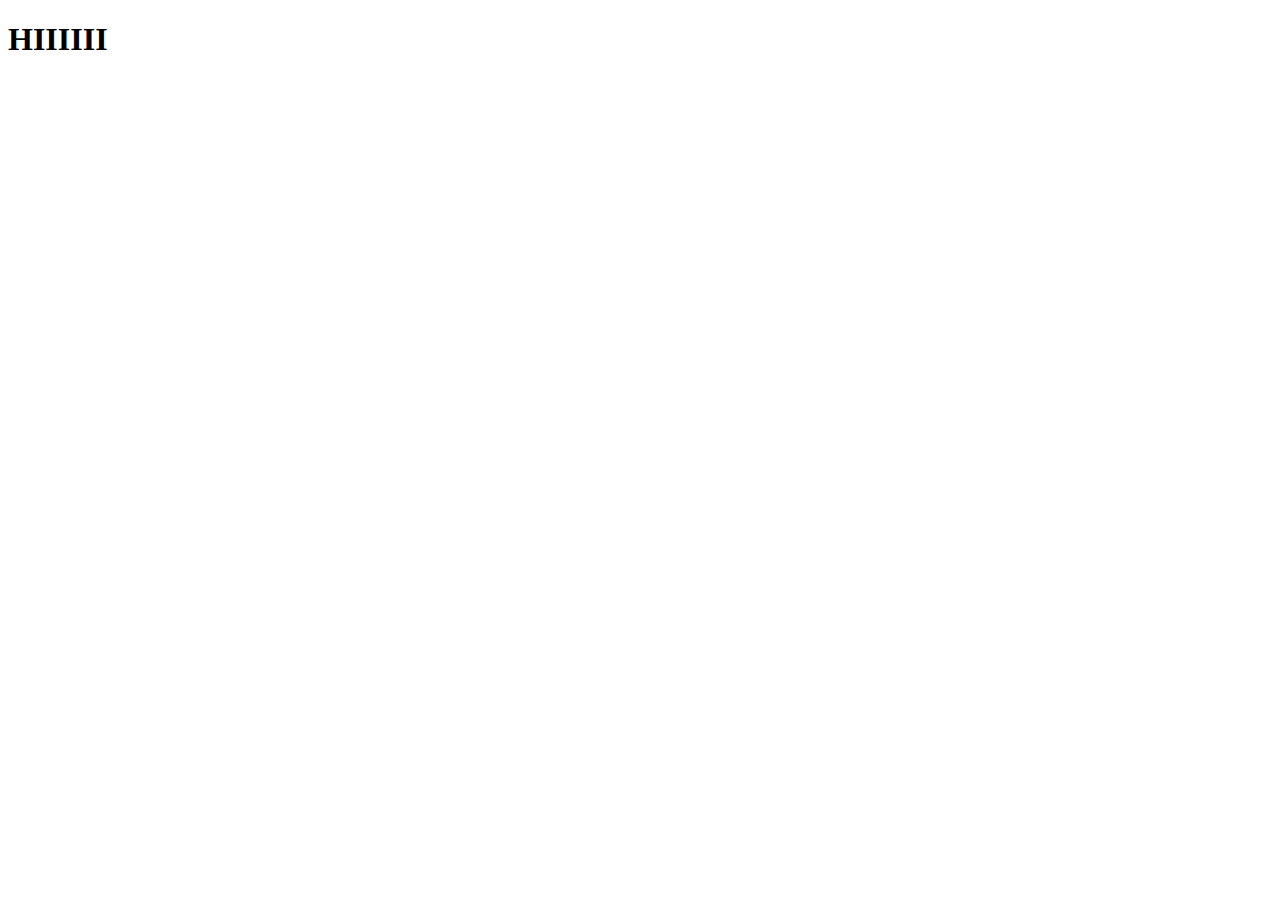
==== templates/index.html @ 80311df5 "sample app" ====
<!DOCTYPE html>
<html lang="en">
<head>
    <meta charset="UTF-8">
    <meta name="viewport" content="width=device-width, initial-scale=1.0">
    <title>Document</title>
</head>
<body>
    <h1>HIIIIII</h1>
</body>
</html>
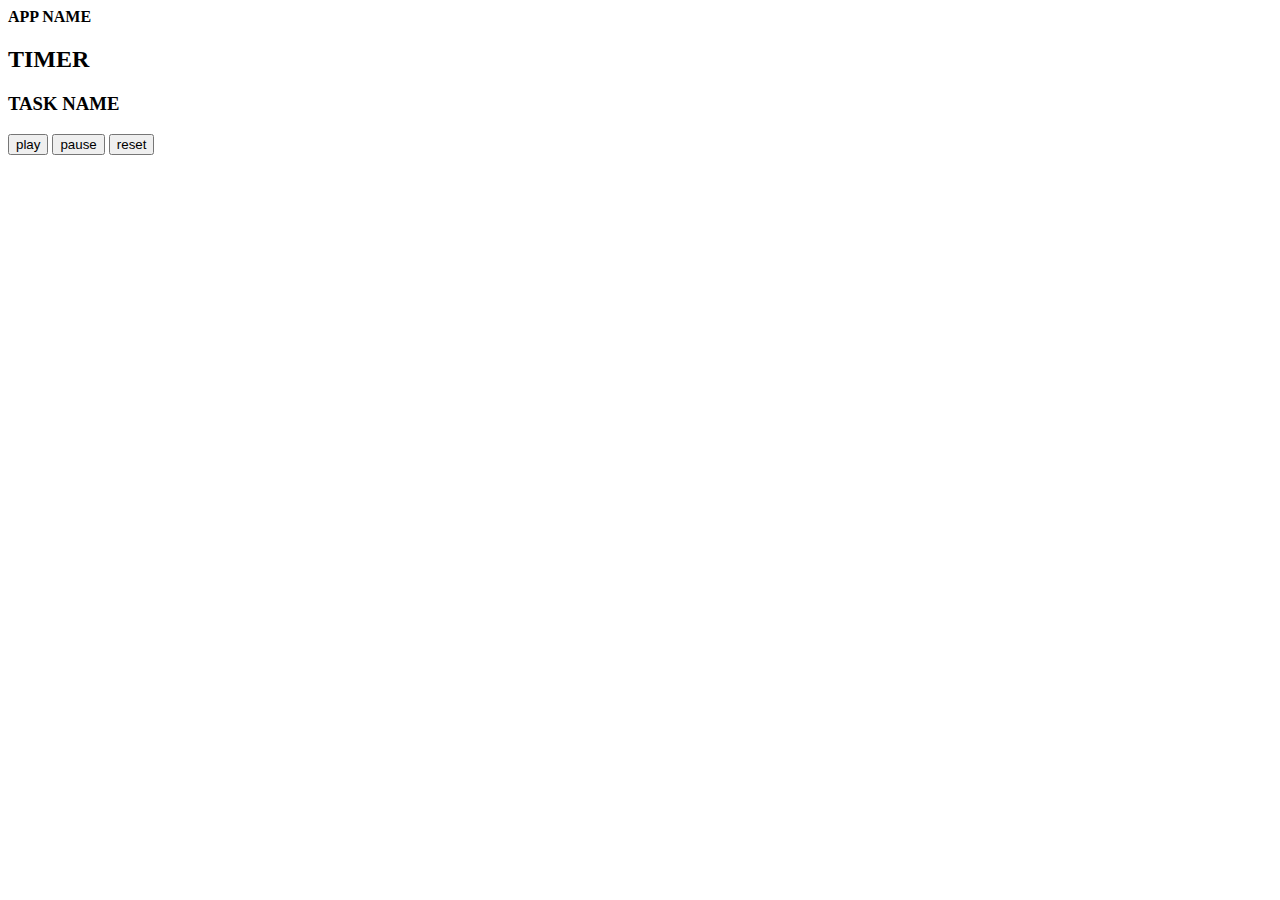
==== commit eebd3c7e: "added html and css file" ====
--- a/templates/index.html
+++ b/templates/index.html
@@ -1,11 +1,40 @@
 <!DOCTYPE html>
 <html lang="en">
-<head>
-    <meta charset="UTF-8">
-    <meta name="viewport" content="width=device-width, initial-scale=1.0">
-    <title>Document</title>
-</head>
-<body>
-    <h1>HIIIIII</h1>
-</body>
-</html>+  <head>
+    <meta charset="utf-8">
+    <meta http-equiv="X-UA-Compatible" content="IE=edge">
+    <meta name="viewport" content="width=device-width, initial-scale=1">
+
+    <title>Hello!</title>
+
+    <!-- import the webpage's stylesheet -->
+    <link rel="stylesheet" href="static/css/index.css">
+
+    <!-- import the webpage's javascript file -->
+    <script src="/script.js" defer></script>
+  </head>
+  <body>
+
+  <header class="headding" >
+   <b> APP NAME</b>
+   </header>
+  <div id="main">
+ <div id="box">
+    <div class="a"><div class="b">
+        <h2>TIMER</h2>
+        <h3 contentEditable="true">TASK NAME</h3>
+      </div ></div></div>
+  <div id="btn">
+      <button class="button">play</button>
+      <button class="button">pause</button>
+      <button class="button">reset</button>
+  </div>
+   </div>
+
+
+    <!-- include the Glitch button to show what the webpage is about and
+          to make it easier for folks to view source and remix -->
+    <div class="glitchButton" style="position:fixed;top:20px;right:20px;"></div>
+    <script src="static/scripts/index.js" defer></script>
+  </body>
+</html>
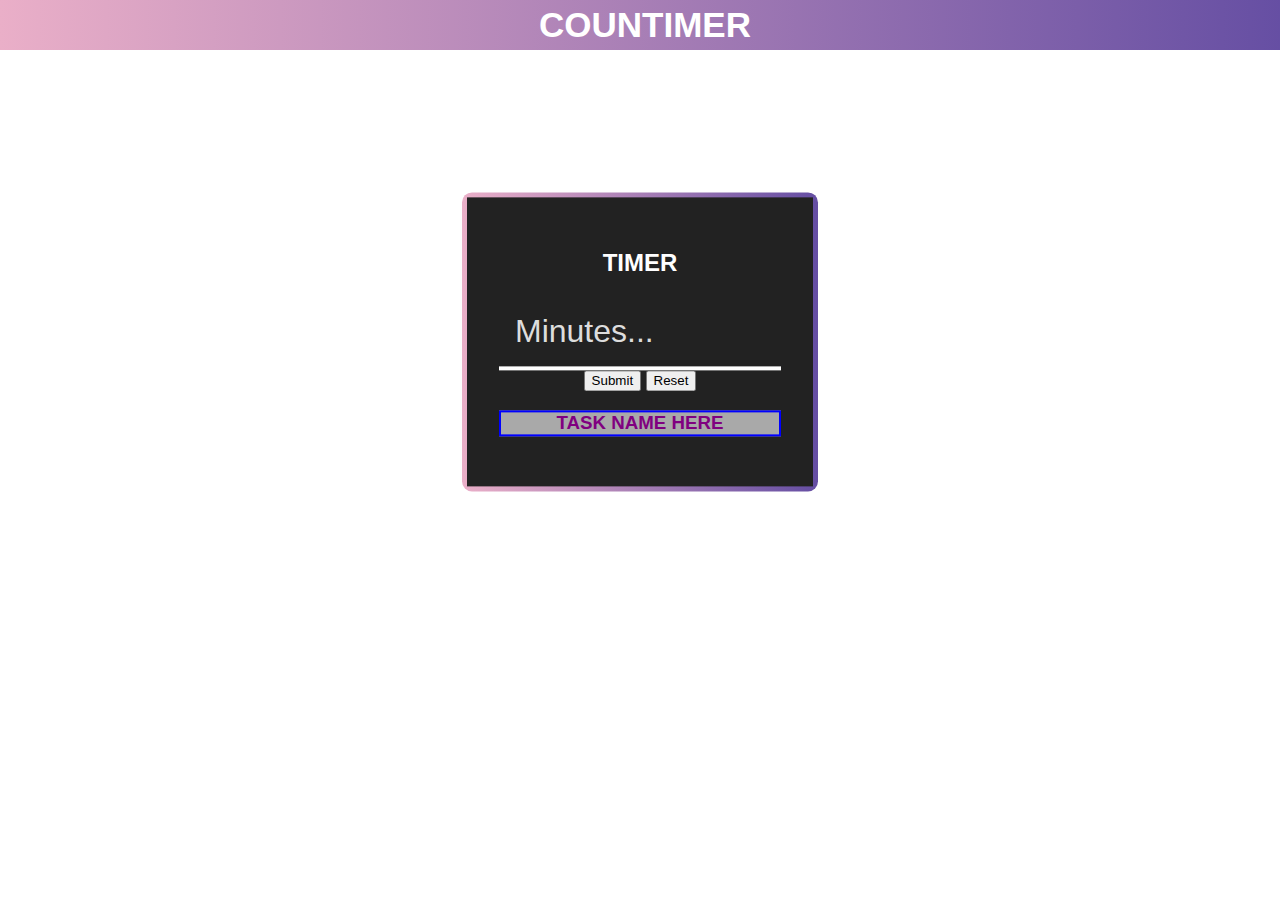
==== commit b55ceea4: "Merge 3e068a2c57f29ed62a05ed7174f52bc3b5000bb7 into 952fa8da8f8c2385c45ac71f16bc502672c73c10" ====
--- a/templates/index.html
+++ b/templates/index.html
@@ -6,35 +6,48 @@
     <meta name="viewport" content="width=device-width, initial-scale=1">
 
     <title>Hello!</title>
-
+    
     <!-- import the webpage's stylesheet -->
-    <link rel="stylesheet" href="static/css/index.css">
-
+    <link rel="stylesheet" href="/static/css/index.css">
+    <link href="https://fonts.googleapis.com/css?family=Poppins&display=swap" rel="stylesheet">
+    
+    
     <!-- import the webpage's javascript file -->
-    <script src="/script.js" defer></script>
-  </head>
+    <script src="/static/scripts/index.js" defer></script>
+  </head>  
   <body>
-
+    
+   
   <header class="headding" >
-   <b> APP NAME</b>
+    <b> COUNTIMER</b>
+     <!--<a href="timer.html">Visit W3Schools.com!</a>--> 
    </header>
-  <div id="main">
+  
  <div id="box">
     <div class="a"><div class="b">
         <h2>TIMER</h2>
-        <h3 contentEditable="true">TASK NAME</h3>
-      </div ></div></div>
-  <div id="btn">
-      <button class="button">play</button>
-      <button class="button">pause</button>
-      <button class="button">reset</button>
+     <div class="content">
+    	<div class="counter"></div>
+    	<input id="seconds" type="number" placeholder="Minutes...">
+    	<div class="buttons">
+    		<button class="btn start" id="start" value="1" onclick="check(this)">Start</button>
+    		<button class="btn start" id="continue" value="1" onclick="check(this)">Continue</button>
+    		<button class="btn stop" id="pause" value="2" onclick="check(this)">pause</button>
+        <button class="btn stop" id="stop" value="0" onclick="check(this)">Stop</button>
+    		<button class="btn start" id="submit" onclick="subm()">Submit</button>
+        <button class="btn start" id="rese" onclick="rese()">Reset</button>
+    	</div>
+    <script type="text/javascript" src="script.js"></script>
   </div>
+      <h3 contenteditable="true" placeholder="Minutes..." style="border:2px solid blue;background-color:#A9A9A9;color:purple">TASK NAME HERE</h3>
+      </div>
    </div>
+    </div>
 
+            
 
-    <!-- include the Glitch button to show what the webpage is about and
-          to make it easier for folks to view source and remix -->
+   
     <div class="glitchButton" style="position:fixed;top:20px;right:20px;"></div>
-    <script src="static/scripts/index.js" defer></script>
+    <script src="https://button.glitch.me/script.js" defer></script>
   </body>
 </html>
--- a/static/css/index.css
+++ b/static/css/index.css
@@ -0,0 +1,128 @@
+/* CSS files add styling rules to your content */
+
+body {
+  font-family: helvetica, arial, sans-serif;
+  background-image: url("https://images.unsplash.com/photo-1439792675105-701e6a4ab6f0?ixlib=rb-1.2.1&ixid=eyJhcHBfaWQiOjEyMDd9&auto=format&fit=crop&w=752&q=805");
+  
+}
+ html,
+      body {
+        height: 100%;
+        width: 100%;
+        margin: 0;
+        padding: 0;
+      }
+.headding {
+  
+  background: #654ea3;  /* fallback for old browsers */
+background: -webkit-linear-gradient(to right, #eaafc8, #654ea3);  /* Chrome 10-25, Safari 5.1-6 */
+background: linear-gradient(to right, #eaafc8, #654ea3); /* W3C, IE 10+/ Edge, Firefox 16+, Chrome 26+, Opera 12+, Safari 7+ */
+
+  font-size: 35px;
+  padding:5px;
+  color: white;
+  height: 40px;
+  width:100%;
+  text-align: center;
+  
+}
+
+
+  color:white;
+  text-align:center;
+}
+
+h2 {
+  font-style: bold;
+  color: #373fff;
+}
+
+.a{
+  max-width: auto;
+  max-height:auto;
+  box-sizing:border-box;
+  position: relative;
+  background: #654ea3;  /* fallback for old browsers */
+background: -webkit-linear-gradient(to right, #eaafc8, #654ea3);  /* Chrome 10-25, Safari 5.1-6 */
+background: linear-gradient(to right, #eaafc8, #654ea3); /* W3C, IE 10+/ Edge, Firefox 16+, Chrome 26+, Opera 12+, Safari 7+ */
+
+  padding: 5px;
+  text-align:center;
+  display:inline-block;
+  border-radius:10px;
+  
+  
+}
+.b{
+  background: #222;
+  color: white;
+  padding: 2rem;
+  display:inline-block;
+}
+.button{
+  background-color:#0000FF;
+  border:none;
+  color:white;
+  text-align:center;
+  text-decoration:none;
+  border-radius:50%;
+  font-size: 12px;
+  align:center;
+  margin-top:5px;
+  display:inline;
+}
+.button:hover {
+  background-color: #008080;
+  color: white;
+}
+
+#box{
+  margin: 0;
+  position:absolute;
+ top: 38%;
+  left: 50%;
+  -ms-transform: translate(-50%, -50%);
+  transform: translate(-50%, -50%);
+}
+
+h3{
+  color:#48D1CC;
+}
+
+btn{
+	background-color: #fff;
+	border: none;
+	outline: none;
+	cursor: pointer;
+	border-radius: 50%;
+  display:inline;
+	font-family: 'Poppins', sans-serif;
+	font-size: 1.2rem;
+	font-weight: 700;
+  margin: 0; 
+  
+}
+
+.stop{
+	color: #E00;
+}
+
+#continue, .stop, #start{
+	display: none;
+}
+
+
+#seconds{
+	width: 250px;
+	background: none;
+	outline: none;
+	border: none;
+	border-bottom: 4px solid #fff;
+	padding: 1rem;
+	font-size: 2rem;
+	color: white;
+}
+
+#seconds::placeholder{
+	color: #ddd;
+}
